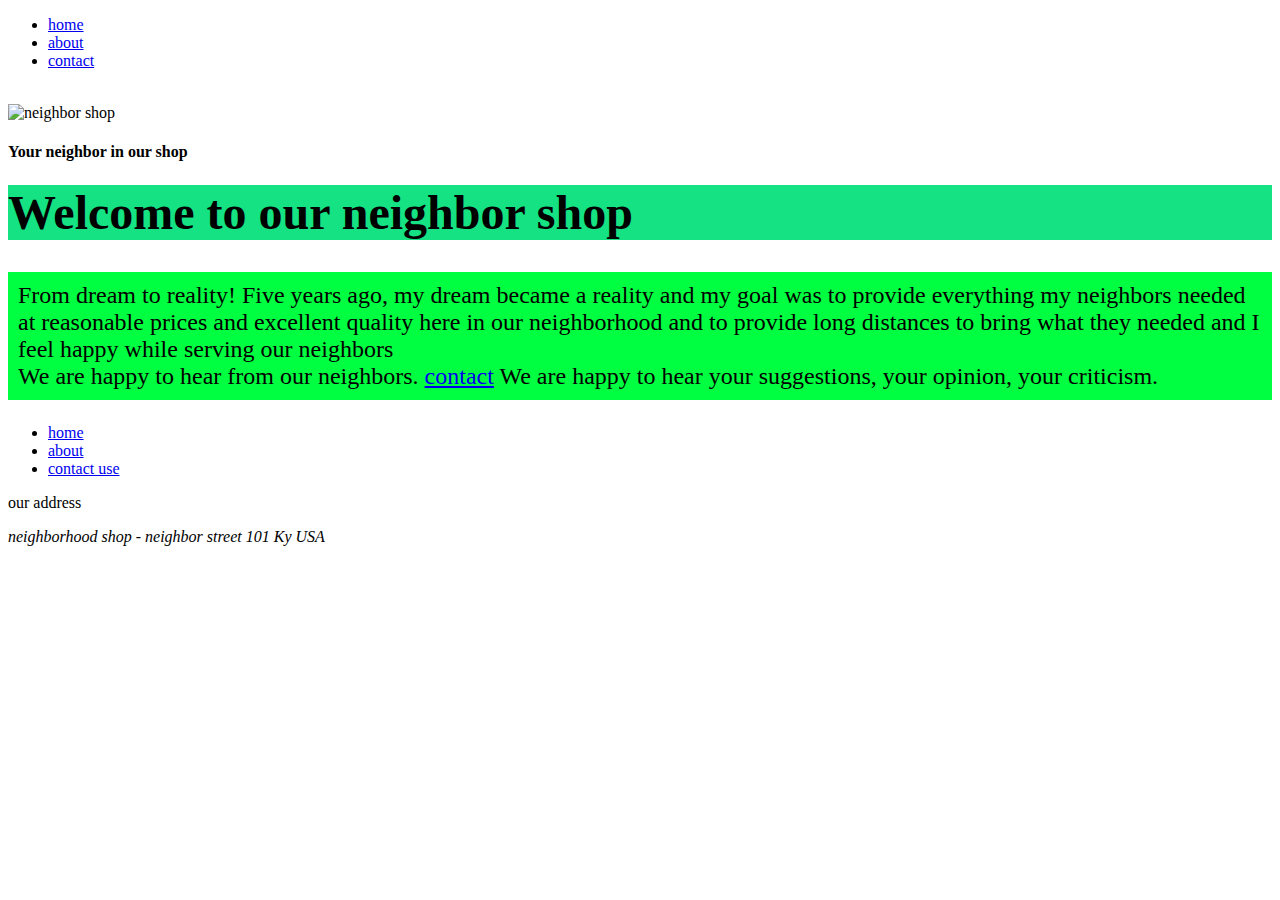
==== index.html @ 7b18c8df "02/20/22" ====
<!DOCTYPE html>
<html lang="en">
<head>
    <meta charset="UTF-8">
    <meta name="viewport" content="width=device-width, initial-scale=1.0">
    <link href="https://fonts.googleapis.com/css2?family=Lato:ital,wght@0,300;0,700;1,300&display=swap" rel="stylesheet">
    <link rel="stylesheet" href="site.css" type="text/css" />
    <title> neighbor shop 

    </title>
    <style>
h1 {
    font-size: 3em;
    margin-top: 0.5em;
}


.hello1 {
    width: 30em;
    height: 35em;
    max-width: 100%;
}

.hello2 {
    background-color: rgb(0, 255, 64);
    font-size: 1.5em;
    padding: 10px;
}

h1 {
    background-color: rgb(21, 226, 130);
}
    </style>
</head>
<body>
    <header>
                <nav>
                <ul>
                <li><a href="/">home</a></li>
                <li><a href="about.html">about</a></li>
                <li><a href="contact.html">contact</a></li>
                
            </ul>
            </div> 
        </nav>
    </header>
    <main>
        <aside id="hello6"> <img src="logo.png" class="hello3" alt=></aside>
            <article>
                <img src="me.jpg" class="hello1" alt="neighbor shop "/>
                <figcaption><h4> Your neighbor in our shop</h4></figcaption>
                <h1 id="message" > Welcome to our neighbor shop </h1>
                <p class="hello2">From dream to reality! Five years ago, my dream became a reality and my
                     goal was to provide everything my neighbors needed at reasonable prices
                      and excellent quality here in our neighborhood and to provide long 
                      distances to bring what they needed and I feel happy while serving our neighbors<br>
                      We are happy to hear from our neighbors. <a href="contact.html">contact</a> 
                       We are happy to hear your suggestions, your opinion, your criticism. 

                </p>
            </article>
    </main>
    <footer>
        <nav>
            <ul>
                <li class="H"><a href="/">home</a></li>
                <li><a href="about.html">about</a></li>
                <li><a href="contact.html">contact use</a></li>
            </ul>
        </nav>
        <p>our address</p>
        <address>neighborhood shop - neighbor street 101 Ky USA</address>
    </footer>
    <script src="./utils.js"></script>
    <script src="./home.js"></script>
</body>
</html>
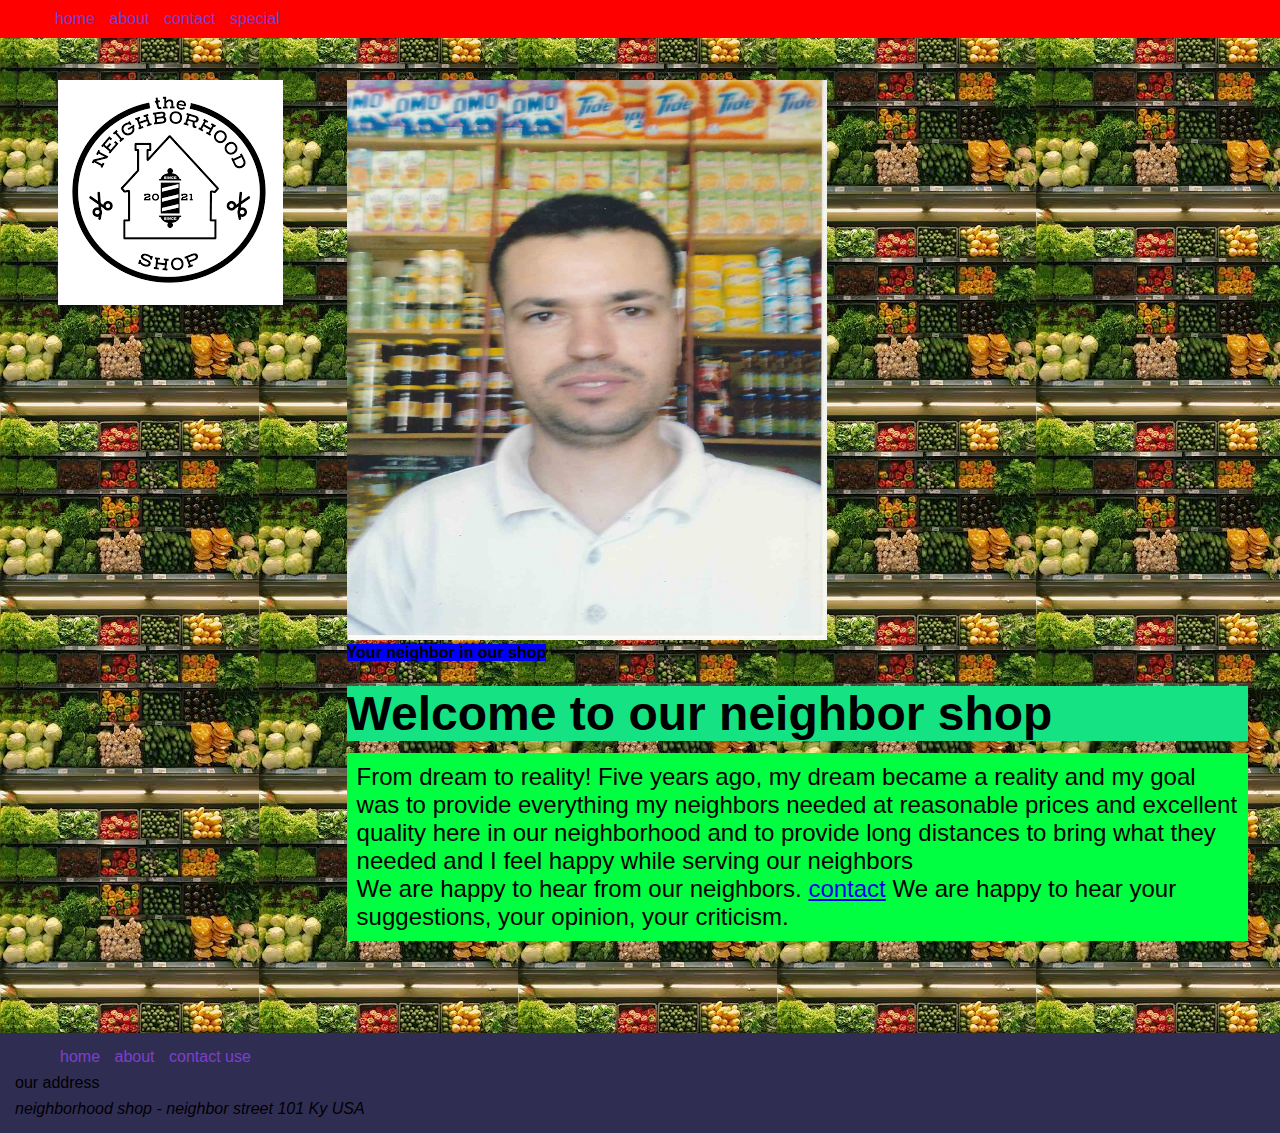
==== commit e63b0eea: "02/22/22" ====
--- a/index.html
+++ b/index.html
@@ -39,16 +39,16 @@
                 <li><a href="/">home</a></li>
                 <li><a href="about.html">about</a></li>
                 <li><a href="contact.html">contact</a></li>
-                
+                <li><a href="special.html">special</a></li>
             </ul>
             </div> 
         </nav>
     </header>
     <main>
-        <aside id="hello6"> <img src="logo.png" class="hello3" alt=></aside>
+        <aside> <img src="logo.png" class="hello3" alt=></aside>
             <article>
                 <img src="me.jpg" class="hello1" alt="neighbor shop "/>
-                <figcaption><h4> Your neighbor in our shop</h4></figcaption>
+                <figcaption><h4 id="hello6"> Your neighbor in our shop</h4></figcaption>
                 <h1 id="message" > Welcome to our neighbor shop </h1>
                 <p class="hello2">From dream to reality! Five years ago, my dream became a reality and my
                      goal was to provide everything my neighbors needed at reasonable prices
--- a/site.css
+++ b/site.css
@@ -0,0 +1,90 @@
+* {
+    margin: 0;
+}
+html,
+body {
+    height: 100%;
+}
+
+body {
+    font-family: Arial, Helvetica, sans-serif;
+    background-color: rgb(48, 45, 83);
+}
+
+p {
+    margin: 0.5em 0 0.5em 0;
+}
+
+header {
+    display: block;
+    position: fixed;
+    top: 0;
+    left: 0;
+    width: 100%;
+    background-color: rgb(255, 0, 0);
+    padding: 10px;
+}
+
+nav a:visited,
+nav a:link {
+    color: rgb(125, 63, 205);
+    text-decoration: none;
+}
+
+nav > ul > {
+display: flex;
+padding: 0;
+}
+
+nav > ul > li {
+    display: inline-block;
+    list-style: none;
+    margin: 0 5px 0 5px;
+}
+
+main {
+    display: block;
+    background-image: url("back.png");
+    padding-top: 3em;
+    padding-bottom: 3em;
+    min-height: 85%;
+}
+h4 {
+    background-color: blue;
+    display: inline;
+    width: 1em;
+}
+footer {
+    padding: 15px;
+}
+
+aside,
+article {
+    padding: 2em;
+}
+
+aside {
+    text-align: center;
+}
+
+article {
+    width: 75%;
+}
+
+.columns {
+    display: flex;
+}
+
+@media only screen and (min-width:710px) {
+    main {
+        display: flex;
+    }
+
+    aside {
+        margin-left: 2%;
+    }
+
+    .columns-desktop {
+        display: flex;
+    }
+}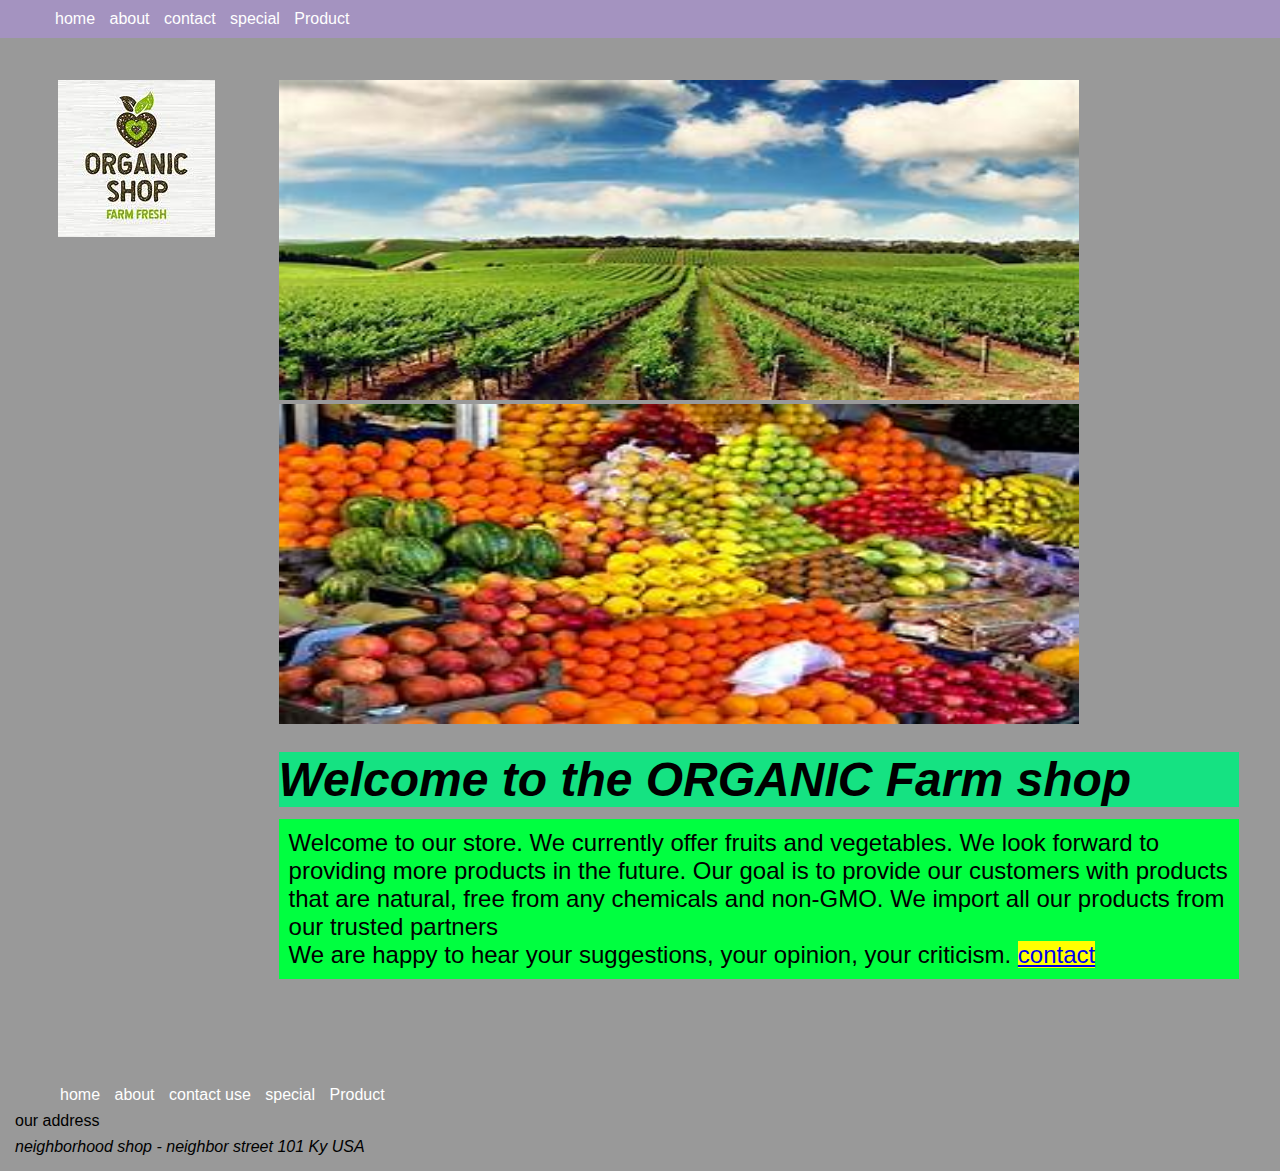
==== commit a1b04ea3: "03/08/2022" ====
--- a/index.html
+++ b/index.html
@@ -1,13 +1,12 @@
 <!DOCTYPE html>
 <html lang="en">
 <head>
-    <meta charset="UTF-8">
+    
+ <meta charset="UTF-8">
     <meta name="viewport" content="width=device-width, initial-scale=1.0">
     <link href="https://fonts.googleapis.com/css2?family=Lato:ital,wght@0,300;0,700;1,300&display=swap" rel="stylesheet">
     <link rel="stylesheet" href="site.css" type="text/css" />
-    <title> neighbor shop 
-
-    </title>
+    <title> ORGANIC Farm shop</title>
     <style>
 h1 {
     font-size: 3em;
@@ -16,8 +15,8 @@
 
 
 .hello1 {
-    width: 30em;
-    height: 35em;
+    width: 50em;
+    height: 20em;
     max-width: 100%;
 }
 
@@ -34,31 +33,52 @@
 </head>
 <body>
     <header>
-                <nav>
-                <ul>
+        <div>
+            <nav>
+                <button class="hamburger" id="hamburger">
+                    <h1 class="hamburger">&#9776;</h1>
+       </button>
+                <ul class="nav-ul" id="nav-ul">
                 <li><a href="/">home</a></li>
                 <li><a href="about.html">about</a></li>
                 <li><a href="contact.html">contact</a></li>
                 <li><a href="special.html">special</a></li>
+                <li><a href="Product.html">Product</a></li>
             </ul>
+            
             </div> 
         </nav>
     </header>
     <main>
-        <aside> <img src="logo.png" class="hello3" alt=></aside>
+        
+        <aside> <img src="fruits. images\logo.png" class="hello3" alt=></aside>
+
             <article>
-                <img src="me.jpg" class="hello1" alt="neighbor shop "/>
-                <figcaption><h4 id="hello6"> Your neighbor in our shop</h4></figcaption>
-                <h1 id="message" > Welcome to our neighbor shop </h1>
+                
+
+                 <img src="fruits. images\farm.png" class="hello1"  alt="neighbor shop "> 
+                 <img src="fruits. images\f1.png" class="hello1" alt="neighbor shop">
+                 <h1><i>Welcome to the ORGANIC Farm shop</i></h1>
+                 <p class="hello2"> Welcome to our store. We currently offer
+                      fruits and vegetables.  We look forward to providing more
+                       products in the future.  Our goal is to provide our customers
+                        with products that are natural, free from any chemicals and non-GMO. 
+                        We import all our products from our trusted partners<br>
+                        We are happy to hear your suggestions, your opinion, your criticism.
+                        <a class="con" href="contact.html">contact</a></p>
+
+                    
+                <!--<figcaption><h4 id="hello6"> Your neighbor in our shop</h4></figcaption>
+                 <h1><i> Welcome to our neighbor shop </i></h1>
                 <p class="hello2">From dream to reality! Five years ago, my dream became a reality and my
                      goal was to provide everything my neighbors needed at reasonable prices
                       and excellent quality here in our neighborhood and to provide long 
                       distances to bring what they needed and I feel happy while serving our neighbors<br>
-                      We are happy to hear from our neighbors. <a href="contact.html">contact</a> 
-                       We are happy to hear your suggestions, your opinion, your criticism. 
-
-                </p>
+                      We are happy to hear from our neighbors.<a class="con" href="contact.html">contact</a>
+                       We are happy to hear your suggestions, your opinion, your criticism.
+                </p>-->
             </article>
+            
     </main>
     <footer>
         <nav>
@@ -66,6 +86,8 @@
                 <li class="H"><a href="/">home</a></li>
                 <li><a href="about.html">about</a></li>
                 <li><a href="contact.html">contact use</a></li>
+                <li><a href="special.html">special</a></li>
+                <li><a href="Product.html">Product</a></li>
             </ul>
         </nav>
         <p>our address</p>
@@ -73,5 +95,6 @@
     </footer>
     <script src="./utils.js"></script>
     <script src="./home.js"></script>
+    
 </body>
 </html>--- a/site.css
+++ b/site.css
@@ -8,7 +8,7 @@
 
 body {
     font-family: Arial, Helvetica, sans-serif;
-    background-color: rgb(48, 45, 83);
+    background-color: #999;
 }
 
 p {
@@ -21,45 +21,48 @@
     top: 0;
     left: 0;
     width: 100%;
-    background-color: rgb(255, 0, 0);
+    background-color: #a493c0;
     padding: 10px;
 }
 
 nav a:visited,
 nav a:link {
-    color: rgb(125, 63, 205);
+    color: #fff;
     text-decoration: none;
 }
 
 nav > ul > {
-display: flex;
+display: inline;
+flex-wrap: wrap;
 padding: 0;
+
 }
 
 nav > ul > li {
     display: inline-block;
     list-style: none;
     margin: 0 5px 0 5px;
+    
 }
 
 main {
     display: block;
-    background-image: url("back.png");
+    background-image: url("");
     padding-top: 3em;
     padding-bottom: 3em;
     min-height: 85%;
 }
 h4 {
-    background-color: blue;
+    background-color: blue; 
     display: inline;
     width: 1em;
-}
+    }
 footer {
     padding: 15px;
 }
 
 aside,
-article {
+ article {
     padding: 2em;
 }
 
@@ -71,20 +74,153 @@
     width: 75%;
 }
 
+
 .columns {
     display: flex;
 }
-
-@media only screen and (min-width:710px) {
+ @media only screen and (min-width: 769px) {
     main {
         display: flex;
-    }
+    } 
+
+    
 
     aside {
         margin-left: 2%;
     }
 
     .columns-desktop {
-        display: flex;
-    }
-}+        display: inline-flex;
+        margin-left: auto;
+        margin-right: auto;
+        flex-direction: row;
+        flex-wrap: wrap;
+        
+
+    }}
+
+    
+.hamburger {
+    background-color: transparent;
+    border: 0;
+    display: none;
+    color: aqua;
+    cursor: pointer;
+    font-size: 20px;
+}
+
+.hamburger:focus {
+    outline: none;
+}
+
+ @media screen and (max-width:768px) {
+     .nav-ul {
+         display: none;
+         flex-direction: column;
+         width: 100%;
+         
+     }
+     .nav-ul.show {
+         display: flex;
+     }
+     .hamburger {
+         display: block;
+     }}
+
+     .h9 {
+         background-color: aquamarine;
+     }
+
+     /* product */
+     .con {
+         background-color: yellow;
+     }
+
+     .pr {
+        background-color: rgb(0, 255, 157);
+    }
+    .we {
+        background-color: yellow;
+    }
+
+.product {
+    width: 185px;
+    padding: 10px;
+    margin: 10px;
+    background-color: #fff;
+    border: solid 1px #ccc;
+}
+
+.product img {
+    width: 100%;
+}
+
+.product .title {
+    font-weight: bold;
+}
+
+.product .columns {
+    width: 100%;
+    background-color: yellowgreen;
+}
+
+.product .price {
+    text-align: right;
+    background-color: yellow;
+}
+
+.desc {
+    background-color: rgb(211, 212, 224);
+}
+
+
+
+.product .columns div {
+    width: 50%;
+}
+
+.product button {
+    background-color: #f6aeae;
+    padding:  #f6aeae;
+    border-radius: 3px;
+    color: #fff;
+}
+
+/* S*/
+
+.blink {
+    background-color: yellow;
+}
+span {
+    animation:blink 1s linear infinite;
+}
+    @keyframes blink{
+        0%{opacity: 0;}
+        50%{opacity: .5;}
+        100%{opacity: 1;}
+        
+    
+}
+
+/* contact*/
+
+table {
+    background-color: #fff;
+    width: 185px;
+    
+    
+}
+
+.h9 {
+    background-color: #999;
+}
+
+.The {
+    background-color: rgb(231, 166, 166);
+    display: inline;
+    width: 1em;
+
+}
+
+
+
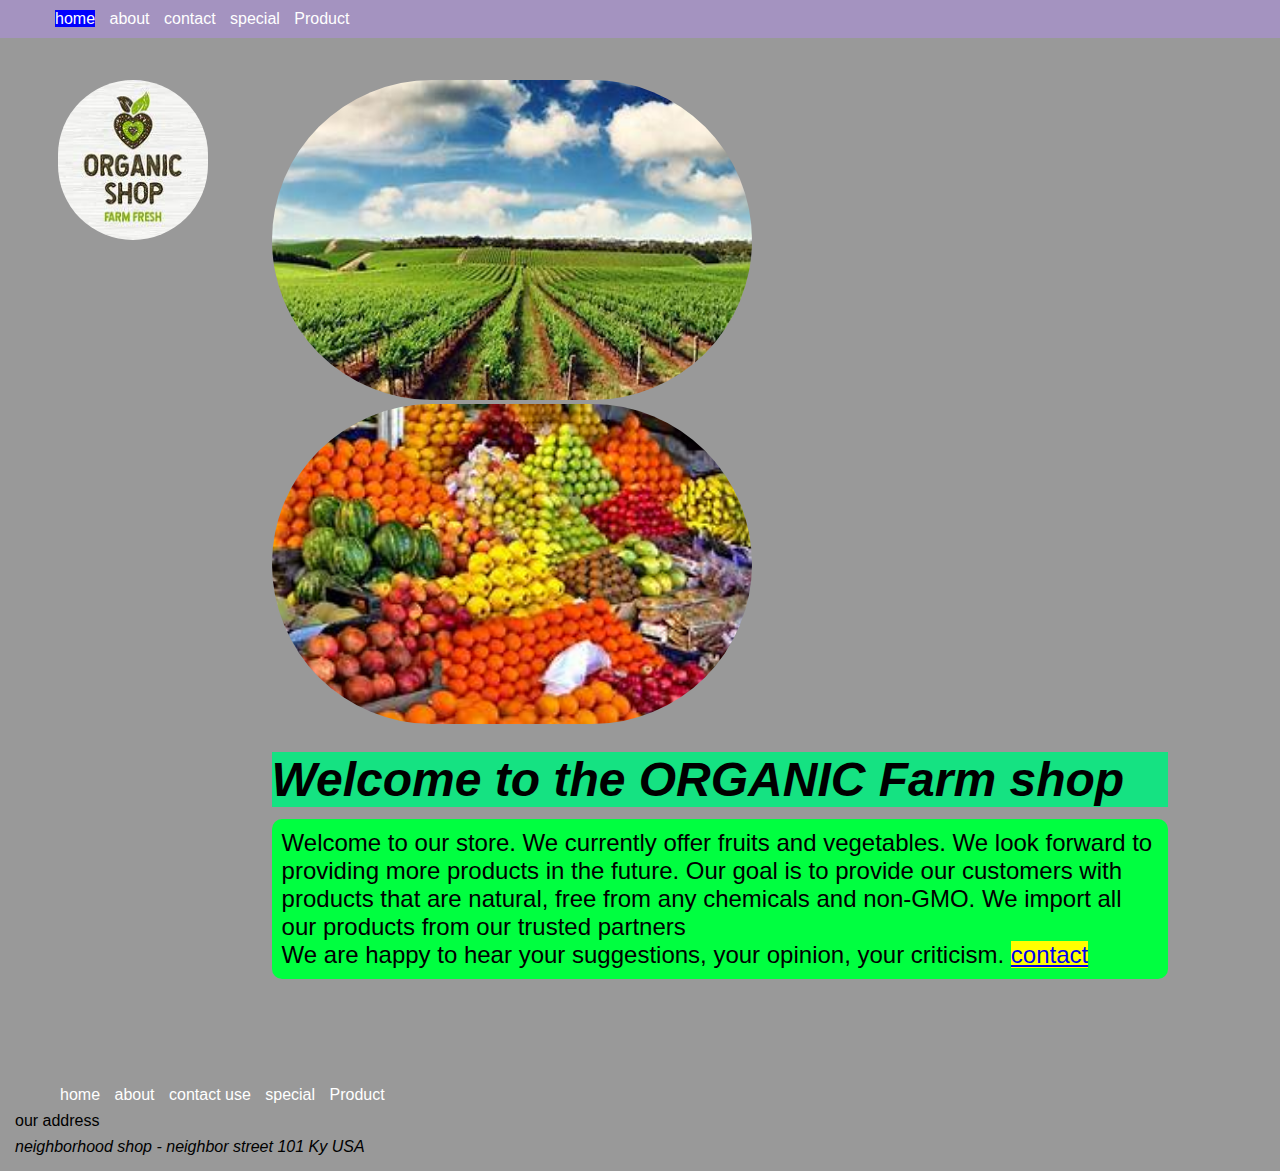
==== commit 3b56b2fd: "JS added +" ====
--- a/index.html
+++ b/index.html
@@ -7,6 +7,7 @@
     <link href="https://fonts.googleapis.com/css2?family=Lato:ital,wght@0,300;0,700;1,300&display=swap" rel="stylesheet">
     <link rel="stylesheet" href="site.css" type="text/css" />
     <title> ORGANIC Farm shop</title>
+    <link rel="icon" href="fruits. images\favicon.ico">
     <style>
 h1 {
     font-size: 3em;
@@ -15,15 +16,17 @@
 
 
 .hello1 {
-    width: 50em;
+    width: 30em;
     height: 20em;
     max-width: 100%;
+    border-radius: 180px;
 }
 
 .hello2 {
     background-color: rgb(0, 255, 64);
     font-size: 1.5em;
     padding: 10px;
+    border-radius: 10px;
 }
 
 h1 {
@@ -31,7 +34,7 @@
 }
     </style>
 </head>
-<body>
+<body id="home">
     <header>
         <div>
             <nav>
@@ -39,7 +42,7 @@
                     <h1 class="hamburger">&#9776;</h1>
        </button>
                 <ul class="nav-ul" id="nav-ul">
-                <li><a href="/">home</a></li>
+                <li id="link1"><a href="/">home</a></li>
                 <li><a href="about.html">about</a></li>
                 <li><a href="contact.html">contact</a></li>
                 <li><a href="special.html">special</a></li>
@@ -56,8 +59,8 @@
             <article>
                 
 
-                 <img src="fruits. images\farm.png" class="hello1"  alt="neighbor shop "> 
-                 <img src="fruits. images\f1.png" class="hello1" alt="neighbor shop">
+                 <img src="fruits. images\farm.png" class="hello1"  alt="ORGANIC Farm shop "> 
+                 <img src="fruits. images\f1.png" class="hello1" alt="ORGANIC Farm shop">
                  <h1><i>Welcome to the ORGANIC Farm shop</i></h1>
                  <p class="hello2"> Welcome to our store. We currently offer
                       fruits and vegetables.  We look forward to providing more
@@ -97,4 +100,5 @@
     <script src="./home.js"></script>
     
 </body>
+
 </html>--- a/site.css
+++ b/site.css
@@ -1,5 +1,5 @@
 * {
-    margin: 0;
+    margin: 0px;
 }
 html,
 body {
@@ -27,27 +27,48 @@
 
 nav a:visited,
 nav a:link {
-    color: #fff;
+     color: #fff;
     text-decoration: none;
 }
 
+nav a:hover{
+    color: blue;
+    text-decoration: underline;
+}
+nav a:active{
+    color: red;
+}
+#home li#link1 a {
+     background-color: blue;
+}
+#about li#link2 a {
+    background-color:  blue;
+}
+#contact li#link3 a {
+    background-color:  blue;
+}
+#special li#link4 a {
+    background-color:  blue;
+}
+#product li#link5 a {
+    background-color:  blue;
+}
+
+
+    
 nav > ul > {
 display: inline;
 flex-wrap: wrap;
 padding: 0;
-
-}
-
-nav > ul > li {
+}
+ nav > ul > li {
     display: inline-block;
     list-style: none;
     margin: 0 5px 0 5px;
-    
-}
-
+    }
 main {
-    display: block;
-    background-image: url("");
+    display: grid;
+    background-image: url("ba");
     padding-top: 3em;
     padding-bottom: 3em;
     min-height: 85%;
@@ -65,6 +86,9 @@
  article {
     padding: 2em;
 }
+.hello3 {
+    border-radius: 110px;
+}
 
 aside {
     text-align: center;
@@ -76,9 +100,9 @@
 
 
 .columns {
-    display: flex;
-}
- @media only screen and (min-width: 769px) {
+    display: grid;
+}
+ @media only screen and (min-width: 768px) {
     main {
         display: flex;
     } 
@@ -90,7 +114,8 @@
     }
 
     .columns-desktop {
-        display: inline-flex;
+        display: flex;
+        
         margin-left: auto;
         margin-right: auto;
         flex-direction: row;
@@ -107,6 +132,12 @@
     color: aqua;
     cursor: pointer;
     font-size: 20px;
+}
+.hamburger:hover {
+    color: rgb(65, 9, 218);
+}
+.hamburger:active{
+    color: red;
 }
 
 .hamburger:focus {
@@ -127,69 +158,77 @@
          display: block;
      }}
 
-     .h9 {
-         background-color: aquamarine;
-     }
-
      /* product */
      .con {
          background-color: yellow;
      }
 
      .pr {
-        background-color: rgb(0, 255, 157);
+         font-size: x-large;
+         font-weight: bolder;
     }
     .we {
         background-color: yellow;
-    }
+        }
+    .h7 {
+        
+            font-weight: bolder;
+        }
 
 .product {
-    width: 185px;
+    width: 151px;
     padding: 10px;
-    margin: 10px;
-    background-color: #fff;
+    margin: 3px;
+    background-color: rgb(221, 216, 216);
     border: solid 1px #ccc;
 }
 
 .product img {
     width: 100%;
+    
+    
 }
 
 .product .title {
     font-weight: bold;
+    
 }
 
 .product .columns {
     width: 100%;
     background-color: yellowgreen;
+    word-break: break-word;
 }
 
 .product .price {
-    text-align: right;
+    /*text-align: right; */
     background-color: yellow;
 }
 
 .desc {
-    background-color: rgb(211, 212, 224);
+    background-color: rgb(202, 188, 214);
 }
 
 
 
 .product .columns div {
-    width: 50%;
-}
-
-.product button {
-    background-color: #f6aeae;
-    padding:  #f6aeae;
-    border-radius: 3px;
-    color: #fff;
-}
-
-/* S*/
-
+    /*width: 50%;*/
+    width: 100%;
+}
+
+/*special*/
 .blink {
     background-color: yellow;
+}
+.h9 {
+    background-color: aquamarine;
+}
+.h8 {
+    background-color: yellow;
+    font-weight: bolder;
+}
+ a:hover{
+    color: red;
 }
 span {
     animation:blink 1s linear infinite;
@@ -212,7 +251,7 @@
 }
 
 .h9 {
-    background-color: #999;
+    background-color: rgb(241, 241, 241);
 }
 
 .The {
@@ -222,5 +261,99 @@
 
 }
 
-
-
+img {
+    height: 160px;
+    width: 150px;
+    /*border-radius: 110px;*/
+}
+
+
+
+/*order*/
+
+*, *::after, *::before {
+    box-sizing: border-box;
+  }
+  
+  .order {
+    position: fixed;
+    top: 50%;
+    left: 50%;
+    transform: translate(-50%, -50%) scale(0);
+    transition: 200ms ease-in-out;
+    border: 1px solid black;
+    border-radius: 10px;
+    z-index: 10;
+    background-color: white;
+    width: 500px;
+    max-width: 80%;
+    font-weight: bold;
+    
+  }
+  
+  .order.active {
+    transform: translate(-50%, -50%) scale(1);
+  }
+  
+  .order-header {
+    padding: 10px 15px;
+    display: flex;
+    justify-content: space-between;
+    align-items: center;
+    border-bottom: 1px solid black;
+  }
+  
+  .order-header .title {
+    font-size: 1.25rem;
+    font-weight: bold;
+    background-color: yellow;
+  }
+  
+  
+  .order-header .close-button {
+    cursor: pointer;
+    border: none;
+    outline: none;
+    background: none;
+    font-size: 2.25rem;
+    font-weight: bold;
+  }
+  .close-button:hover {
+      color: red;
+
+  }
+  .order-body {
+    padding: 10px 15px;
+  }
+  button {
+      cursor: pointer;
+  }
+  
+  button:hover{
+      color: red;
+  }
+button {
+    background-color: aqua;
+    font-weight: bold;
+}
+  /*
+  
+
+  
+  #overlay {
+    position: fixed;
+    opacity: 0;
+    transition: 200ms ease-in-out;
+    top: 0;
+    left: 0;
+    right: 0;
+    bottom: 0;
+    background-color: rgba(0, 0, 0, .5);
+    pointer-events: none;
+  }
+  
+  #overlay.active {
+    opacity: 1;
+    pointer-events: all;
+  }
+  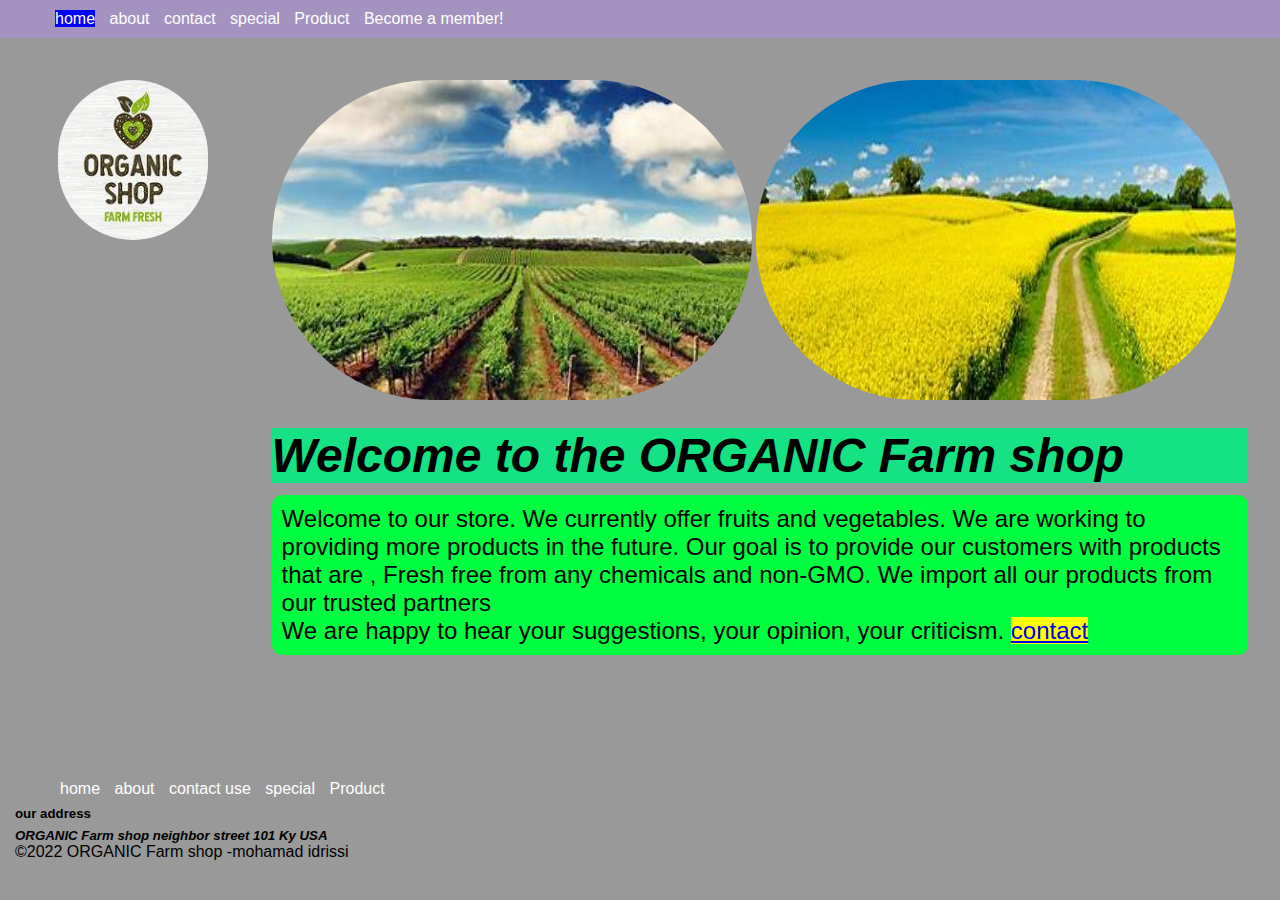
==== commit 02aa4145: "form data JS added" ====
--- a/index.html
+++ b/index.html
@@ -47,6 +47,7 @@
                 <li><a href="contact.html">contact</a></li>
                 <li><a href="special.html">special</a></li>
                 <li><a href="Product.html">Product</a></li>
+                <li><a href="member.html">Become a member!</a></li>
             </ul>
             
             </div> 
@@ -63,9 +64,9 @@
                  <img src="fruits. images\f1.png" class="hello1" alt="ORGANIC Farm shop">
                  <h1><i>Welcome to the ORGANIC Farm shop</i></h1>
                  <p class="hello2"> Welcome to our store. We currently offer
-                      fruits and vegetables.  We look forward to providing more
+                      fruits and vegetables. We are working to providing more
                        products in the future.  Our goal is to provide our customers
-                        with products that are natural, free from any chemicals and non-GMO. 
+                        with products that are , Fresh free from any chemicals and non-GMO. 
                         We import all our products from our trusted partners<br>
                         We are happy to hear your suggestions, your opinion, your criticism.
                         <a class="con" href="contact.html">contact</a></p>
@@ -93,8 +94,10 @@
                 <li><a href="Product.html">Product</a></li>
             </ul>
         </nav>
-        <p>our address</p>
-        <address>neighborhood shop - neighbor street 101 Ky USA</address>
+        <p><h5>our address</p>
+        <address>ORGANIC Farm shop neighbor street  101 Ky USA</h5></address>
+
+        &COPY;2022 ORGANIC Farm shop   -mohamad idrissi
     </footer>
     <script src="./utils.js"></script>
     <script src="./home.js"></script>
--- a/site.css
+++ b/site.css
@@ -1,6 +1,7 @@
 * {
     margin: 0px;
 }
+
 html,
 body {
     height: 100%;
@@ -53,6 +54,9 @@
 #product li#link5 a {
     background-color:  blue;
 }
+#link6 a {
+    background-color: blue;
+}
 
 
     
@@ -68,10 +72,14 @@
     }
 main {
     display: grid;
-    background-image: url("ba");
+    background-image: url("none");
     padding-top: 3em;
     padding-bottom: 3em;
     min-height: 85%;
+}
+article {
+    margin-right: auto;
+    margin-left: auto;
 }
 h4 {
     background-color: blue; 
@@ -86,6 +94,7 @@
  article {
     padding: 2em;
 }
+
 .hello3 {
     border-radius: 110px;
 }
@@ -95,36 +104,37 @@
 }
 
 article {
-    width: 75%;
+    width: 95%;
 }
 
 
 .columns {
     display: grid;
 }
- @media only screen and (min-width: 768px) {
+.columns-desktop {
+    display: flex;
+    margin-left: auto;
+    margin-right: auto;
+    flex-direction: row;
+    flex-wrap: wrap;
+}
+@media only screen and (min-width: 768px) {
     main {
         display: flex;
     } 
 
-    
-
     aside {
         margin-left: 2%;
     }
-
+    
     .columns-desktop {
         display: flex;
-        
         margin-left: auto;
         margin-right: auto;
         flex-direction: row;
         flex-wrap: wrap;
-        
-
     }}
 
-    
 .hamburger {
     background-color: transparent;
     border: 0;
@@ -144,7 +154,7 @@
     outline: none;
 }
 
- @media screen and (max-width:768px) {
+ @media screen and (max-width:568px) {
      .nav-ul {
          display: none;
          flex-direction: column;
@@ -181,6 +191,8 @@
     margin: 3px;
     background-color: rgb(221, 216, 216);
     border: solid 1px #ccc;
+    margin-left: 1px;
+    margin-right: 2px;
 }
 
 .product img {
@@ -248,6 +260,7 @@
     width: 185px;
     
     
+    
 }
 
 .h9 {
@@ -258,6 +271,7 @@
     background-color: rgb(231, 166, 166);
     display: inline;
     width: 1em;
+    
 
 }
 
@@ -336,7 +350,7 @@
     background-color: aqua;
     font-weight: bold;
 }
-  /*
+  
   
 
   
@@ -356,4 +370,43 @@
     opacity: 1;
     pointer-events: all;
   }
-  +
+  
+  /*re g form*/
+
+  .becom
+    .wrapper {
+        width: 400px;
+        max-width: 20%;
+        margin: 0 auto;
+        margin-left: auto;
+        margin-right: auto;
+    }
+    .wrapper label {
+        display: block;
+        margin: 0.5em 0;
+        
+
+    }
+    .wrapper label input {
+        font-size: 18px;
+        padding: 0.5em;
+
+    }
+    .wrapper input[type="submit"]{
+        font-size: 25px;
+        color: blue;
+    }
+/*
+    .columns-desktop {
+        display: flex;
+        margin-left: auto;
+        margin-right: auto;
+        flex-direction: row;
+        flex-wrap: wrap;
+    }
+*/
+    @media only screen and (max-width: 768px) {
+        main {
+            display: grid;
+        }}
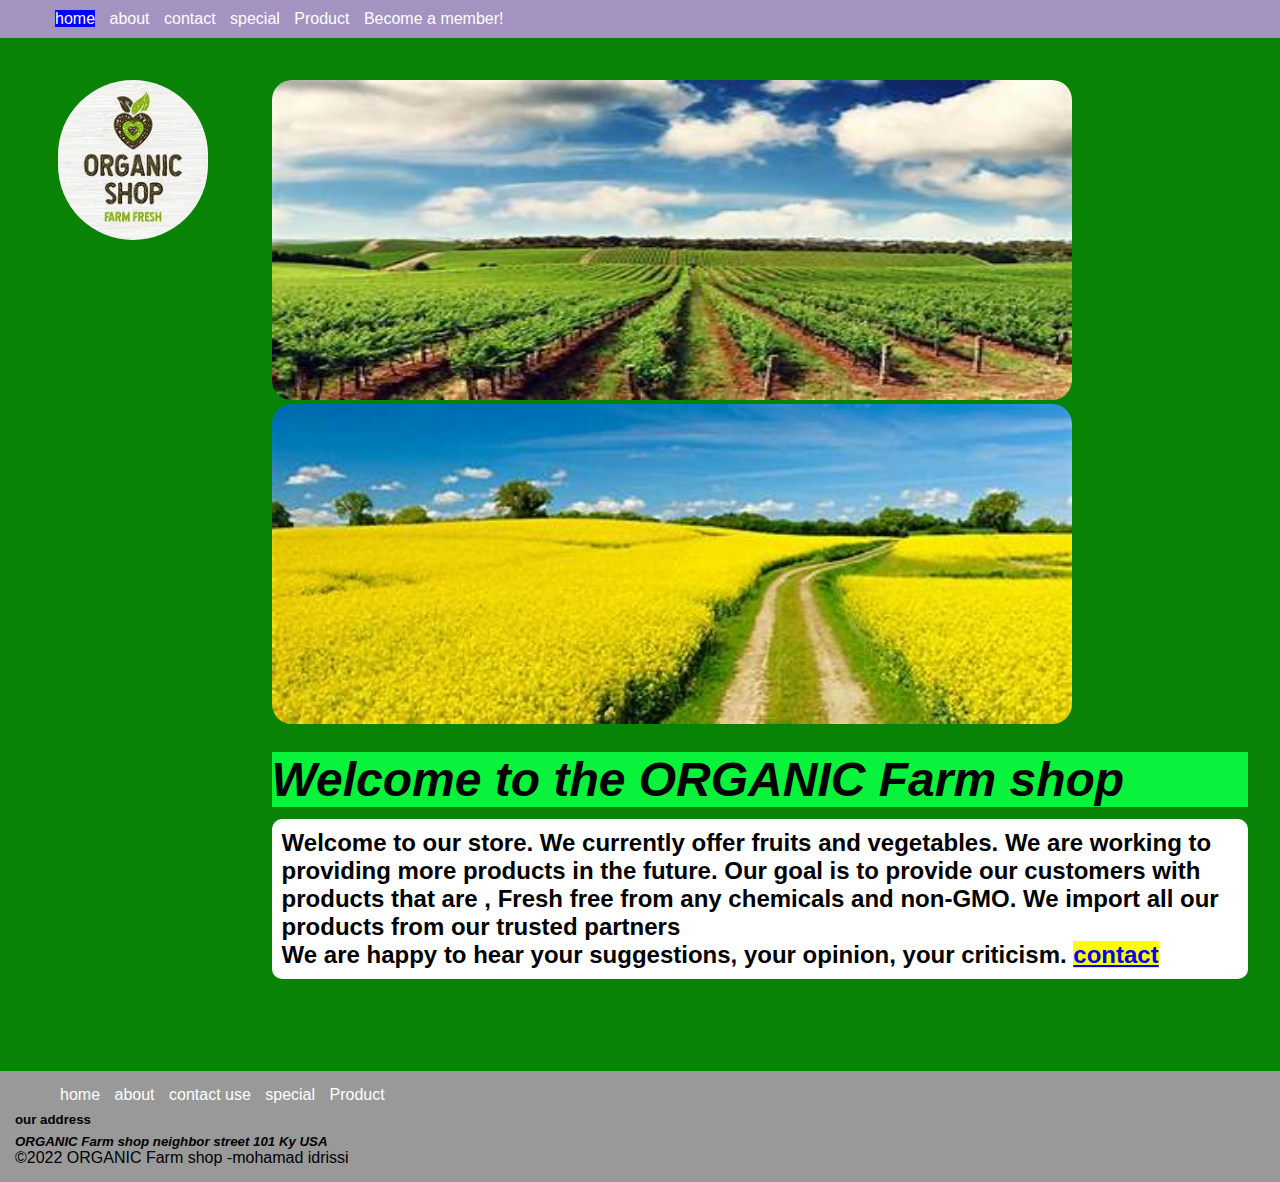
==== commit 6e10d036: "contact + added" ====
--- a/index.html
+++ b/index.html
@@ -15,22 +15,9 @@
 }
 
 
-.hello1 {
-    width: 30em;
-    height: 20em;
-    max-width: 100%;
-    border-radius: 180px;
-}
-
-.hello2 {
-    background-color: rgb(0, 255, 64);
-    font-size: 1.5em;
-    padding: 10px;
-    border-radius: 10px;
-}
 
 h1 {
-    background-color: rgb(21, 226, 130);
+    background-color: rgb(9, 243, 60);
 }
     </style>
 </head>
@@ -55,15 +42,15 @@
     </header>
     <main>
         
-        <aside> <img src="fruits. images\logo.png" class="hello3" alt=></aside>
+        <aside> <img src="fruits. images\logo.png" class="logo" alt=></aside>
 
             <article>
                 
 
-                 <img src="fruits. images\farm.png" class="hello1"  alt="ORGANIC Farm shop "> 
-                 <img src="fruits. images\f1.png" class="hello1" alt="ORGANIC Farm shop">
+                 <img src="fruits. images\farm.png" class="farmimg"  alt="ORGANIC Farm shop "> 
+                 <img src="fruits. images\f1.png" class="farmimg" alt="ORGANIC Farm shop">
                  <h1><i>Welcome to the ORGANIC Farm shop</i></h1>
-                 <p class="hello2"> Welcome to our store. We currently offer
+                 <p class="paragraph"> Welcome to our store. We currently offer
                       fruits and vegetables. We are working to providing more
                        products in the future.  Our goal is to provide our customers
                         with products that are , Fresh free from any chemicals and non-GMO. 
--- a/site.css
+++ b/site.css
@@ -24,7 +24,7 @@
     width: 100%;
     background-color: #a493c0;
     padding: 10px;
-}
+   }
 
 nav a:visited,
 nav a:link {
@@ -70,16 +70,33 @@
     list-style: none;
     margin: 0 5px 0 5px;
     }
+
+    .farmimg {
+        width: 50em;
+        height: 20em;
+        max-width: 100%;
+        border-radius: 20px;
+    }
+
+    .paragraph {
+        background-color: #fff;
+        font-size: 1.5em;
+        padding: 10px;
+        border-radius: 10px;
+        font-weight: bold;
+    }
+
 main {
     display: grid;
-    background-image: url("none");
     padding-top: 3em;
     padding-bottom: 3em;
     min-height: 85%;
+    background-color: rgb(9, 131, 5);
 }
 article {
     margin-right: auto;
     margin-left: auto;
+    width: 95%;
 }
 h4 {
     background-color: blue; 
@@ -95,30 +112,24 @@
     padding: 2em;
 }
 
-.hello3 {
+.logo {
     border-radius: 110px;
 }
 
 aside {
     text-align: center;
 }
-
-article {
-    width: 95%;
-}
-
-
 .columns {
     display: grid;
 }
 .columns-desktop {
     display: flex;
-    margin-left: auto;
-    margin-right: auto;
+    margin-left: 50px;
+    margin-right: 1px;
     flex-direction: row;
     flex-wrap: wrap;
 }
-@media only screen and (min-width: 768px) {
+@media (min-width: 768px) {
     main {
         display: flex;
     } 
@@ -129,8 +140,8 @@
     
     .columns-desktop {
         display: flex;
-        margin-left: auto;
-        margin-right: auto;
+        margin-left: 50px;
+        margin-right: 1px;
         flex-direction: row;
         flex-wrap: wrap;
     }}
@@ -154,7 +165,7 @@
     outline: none;
 }
 
- @media screen and (max-width:568px) {
+ @media (max-width:568px) {
      .nav-ul {
          display: none;
          flex-direction: column;
@@ -187,12 +198,10 @@
 
 .product {
     width: 151px;
-    padding: 10px;
+    padding: 20px;
     margin: 3px;
     background-color: rgb(221, 216, 216);
     border: solid 1px #ccc;
-    margin-left: 1px;
-    margin-right: 2px;
 }
 
 .product img {
@@ -219,12 +228,13 @@
 
 .desc {
     background-color: rgb(202, 188, 214);
+    
 }
 
 
 
 .product .columns div {
-    /*width: 50%;*/
+    
     width: 100%;
 }
 
@@ -241,7 +251,7 @@
 }
  a:hover{
     color: red;
-}
+}/*
 span {
     animation:blink 1s linear infinite;
 }
@@ -251,7 +261,7 @@
         100%{opacity: 1;}
         
     
-}
+}*/
 
 /* contact*/
 
@@ -372,20 +382,31 @@
   }
 
   
-  /*re g form*/
-
-  .becom
+  /*Registration Form:*/
+.become {
+    background-color: #fff;
+    text-align: center;
+}
+ 
+.registration {
+    background-color: #fff;
+    
+}
+  .become
     .wrapper {
-        width: 400px;
+        width: 800px;
         max-width: 20%;
         margin: 0 auto;
         margin-left: auto;
         margin-right: auto;
+       
+    
     }
     .wrapper label {
         display: block;
         margin: 0.5em 0;
-        
+        margin-left: auto;
+        margin-right: auto;
 
     }
     .wrapper label input {
@@ -397,16 +418,16 @@
         font-size: 25px;
         color: blue;
     }
-/*
+
     .columns-desktop {
         display: flex;
-        margin-left: auto;
-        margin-right: auto;
+        margin-left: 50px;
+        margin-right: 1px;
         flex-direction: row;
         flex-wrap: wrap;
     }
-*/
-    @media only screen and (max-width: 768px) {
+
+    @media (max-width: 968px) {
         main {
             display: grid;
         }}
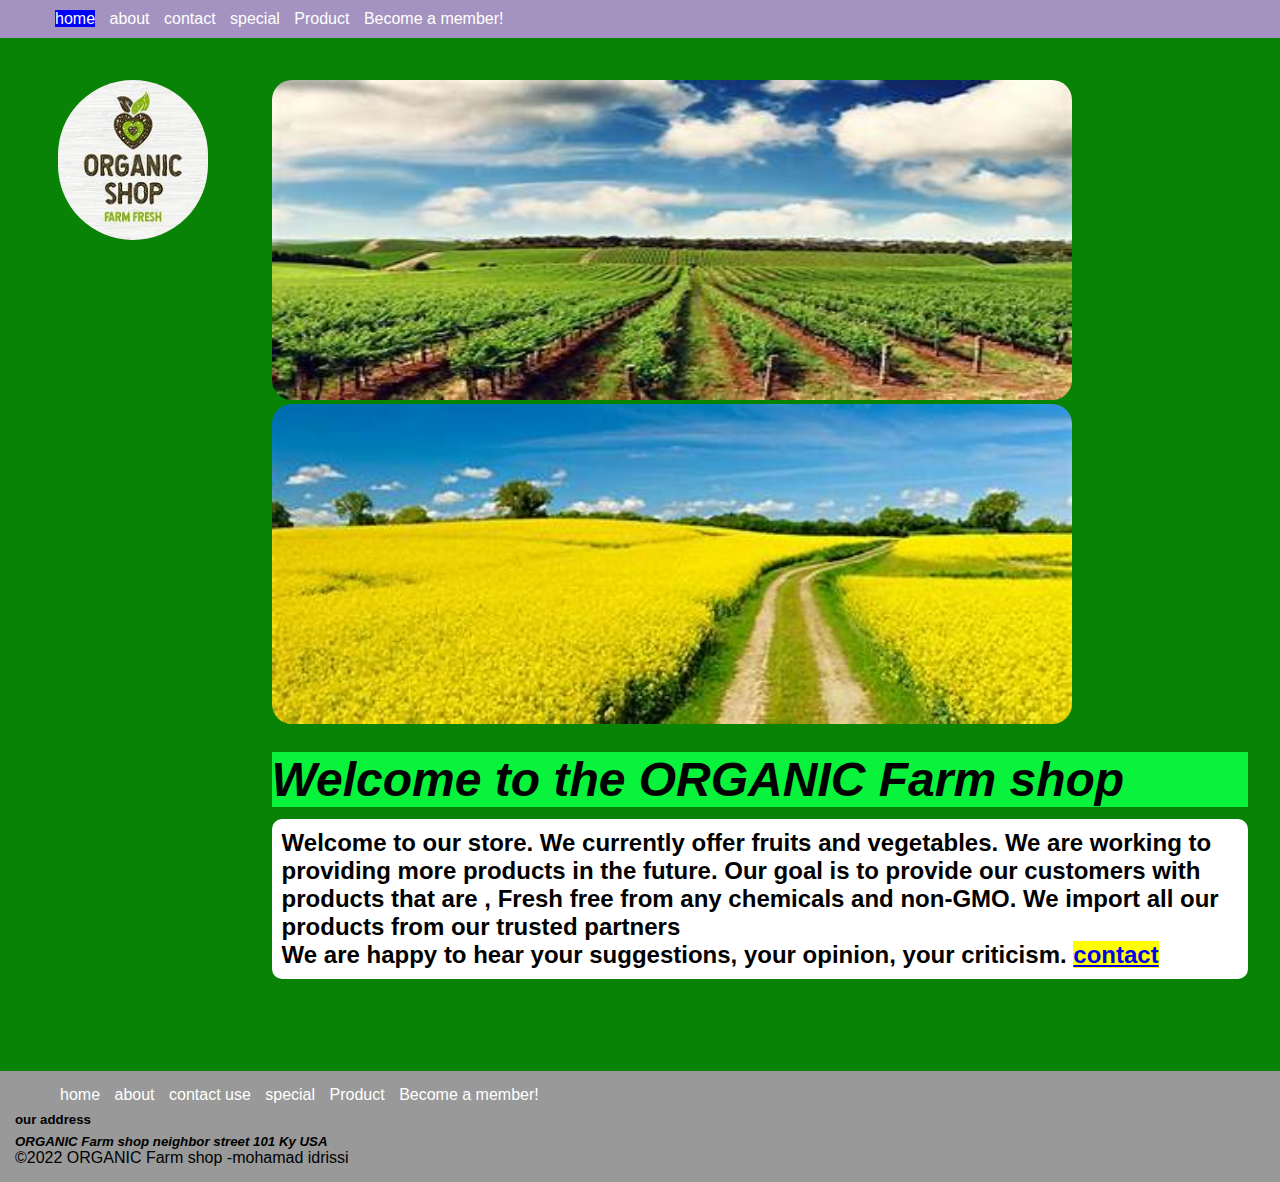
==== commit fa1dd3dc: "shopping cart icon added +" ====
--- a/index.html
+++ b/index.html
@@ -59,15 +59,7 @@
                         <a class="con" href="contact.html">contact</a></p>
 
                     
-                <!--<figcaption><h4 id="hello6"> Your neighbor in our shop</h4></figcaption>
-                 <h1><i> Welcome to our neighbor shop </i></h1>
-                <p class="hello2">From dream to reality! Five years ago, my dream became a reality and my
-                     goal was to provide everything my neighbors needed at reasonable prices
-                      and excellent quality here in our neighborhood and to provide long 
-                      distances to bring what they needed and I feel happy while serving our neighbors<br>
-                      We are happy to hear from our neighbors.<a class="con" href="contact.html">contact</a>
-                       We are happy to hear your suggestions, your opinion, your criticism.
-                </p>-->
+                
             </article>
             
     </main>
@@ -79,6 +71,7 @@
                 <li><a href="contact.html">contact use</a></li>
                 <li><a href="special.html">special</a></li>
                 <li><a href="Product.html">Product</a></li>
+                <li><a href="member.html">Become a member!</a></li>
             </ul>
         </nav>
         <p><h5>our address</p>
--- a/site.css
+++ b/site.css
@@ -179,6 +179,27 @@
          display: block;
      }}
 
+     /*cart icon*/
+
+     .cart ion-icon {
+        vertical-align: bottom;
+        font-size: 20px;
+        padding-right: 5px;
+        
+    }
+    .cart {
+        margin-left: 70%;
+        position: absolute;
+        display: block;
+        position: fixed;
+    }
+    .cart a {
+        background-color: royalblue;
+        color: #fff;
+        cursor: pointer;
+        text-decoration: none;
+    }
+
      /* product */
      .con {
          background-color: yellow;
@@ -272,6 +293,11 @@
     
     
 }
+h2 {
+    font-style: italic;
+    color: #fff;
+
+}
 
 .h9 {
     background-color: rgb(241, 241, 241);
@@ -280,7 +306,9 @@
 .The {
     background-color: rgb(231, 166, 166);
     display: inline;
-    width: 1em;
+    width: 2em;
+    
+    
     
 
 }
